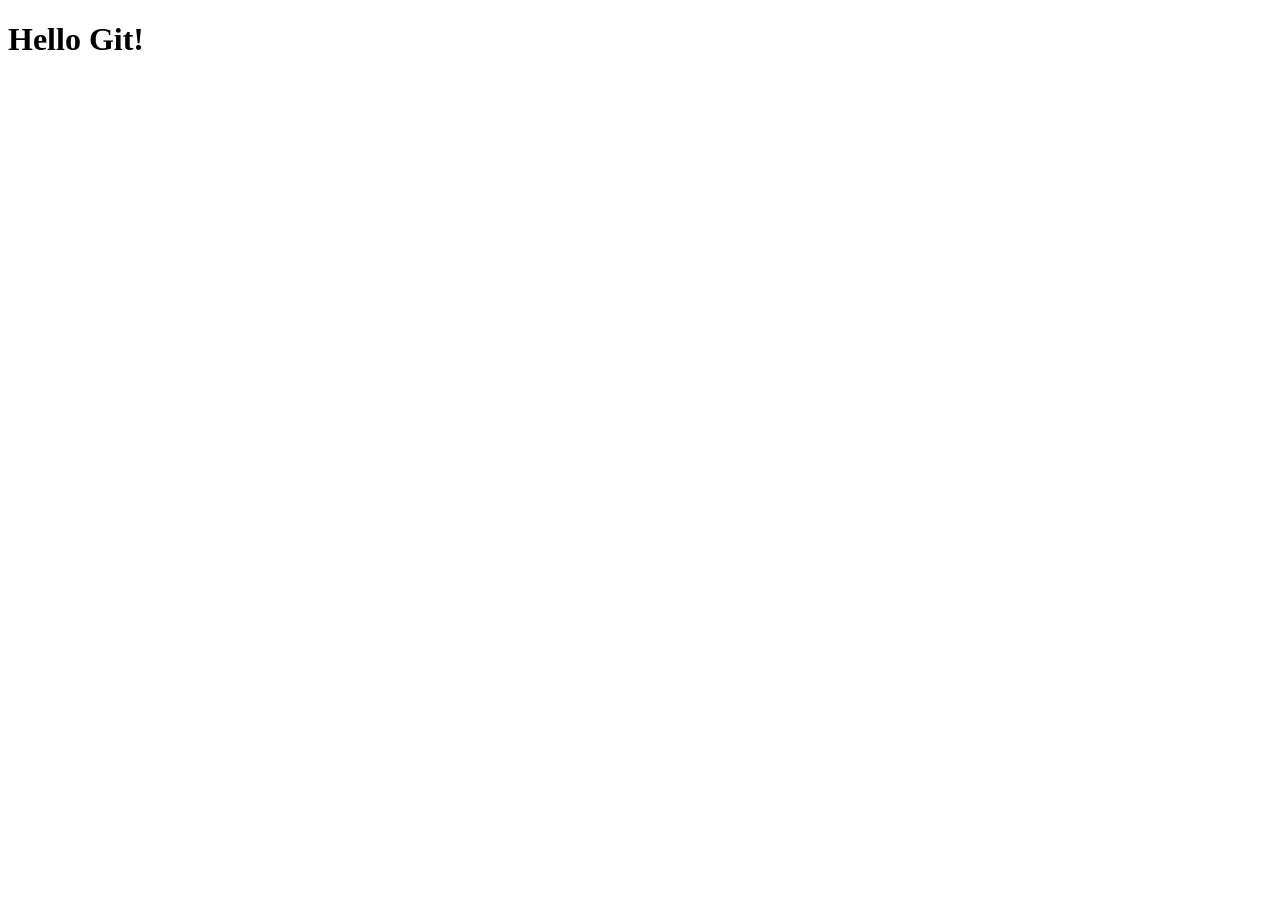
==== index.html @ 3d0b7979 "feat: init index.html" ====
<!DOCTYPE html>
<html lang="en">
<head>
    <meta charset="UTF-8">
    <meta name="viewport" content="width=device-width, initial-scale=1.0">
    <title>Document</title>
</head>
<body>
    <h1>Hello Git!</h1>
</body>
</html>
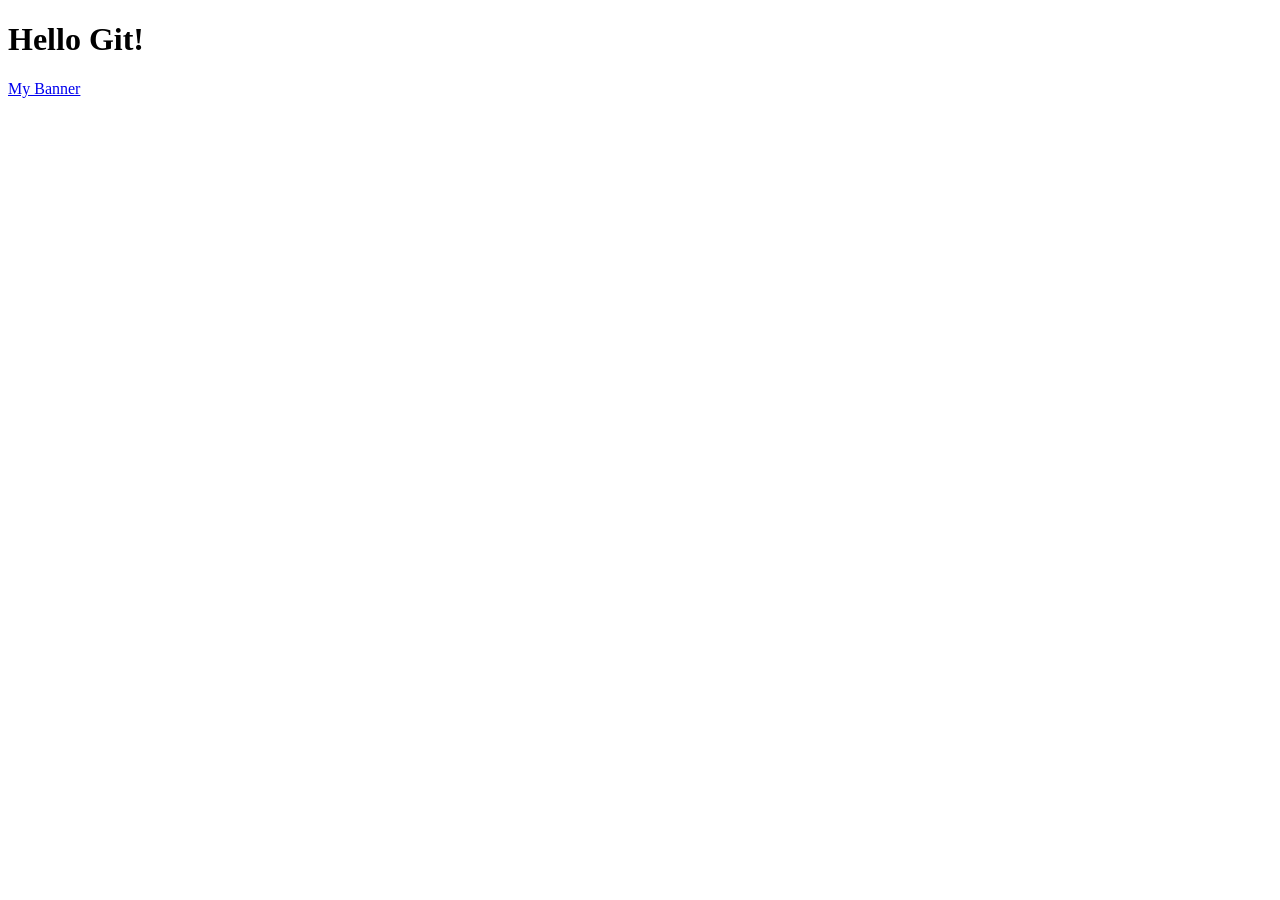
==== commit 1d1c2ef1: "doc: chaged tag title in index.html" ====
--- a/index.html
+++ b/index.html
@@ -3,9 +3,11 @@
 <head>
     <meta charset="UTF-8">
     <meta name="viewport" content="width=device-width, initial-scale=1.0">
-    <title>Document</title>
+    <title>Git Devops</title>
 </head>
-<body>
+<body id="body">
     <h1>Hello Git!</h1>
+
+    <a href="components/banner.html">My Banner</a>
 </body>
 </html>
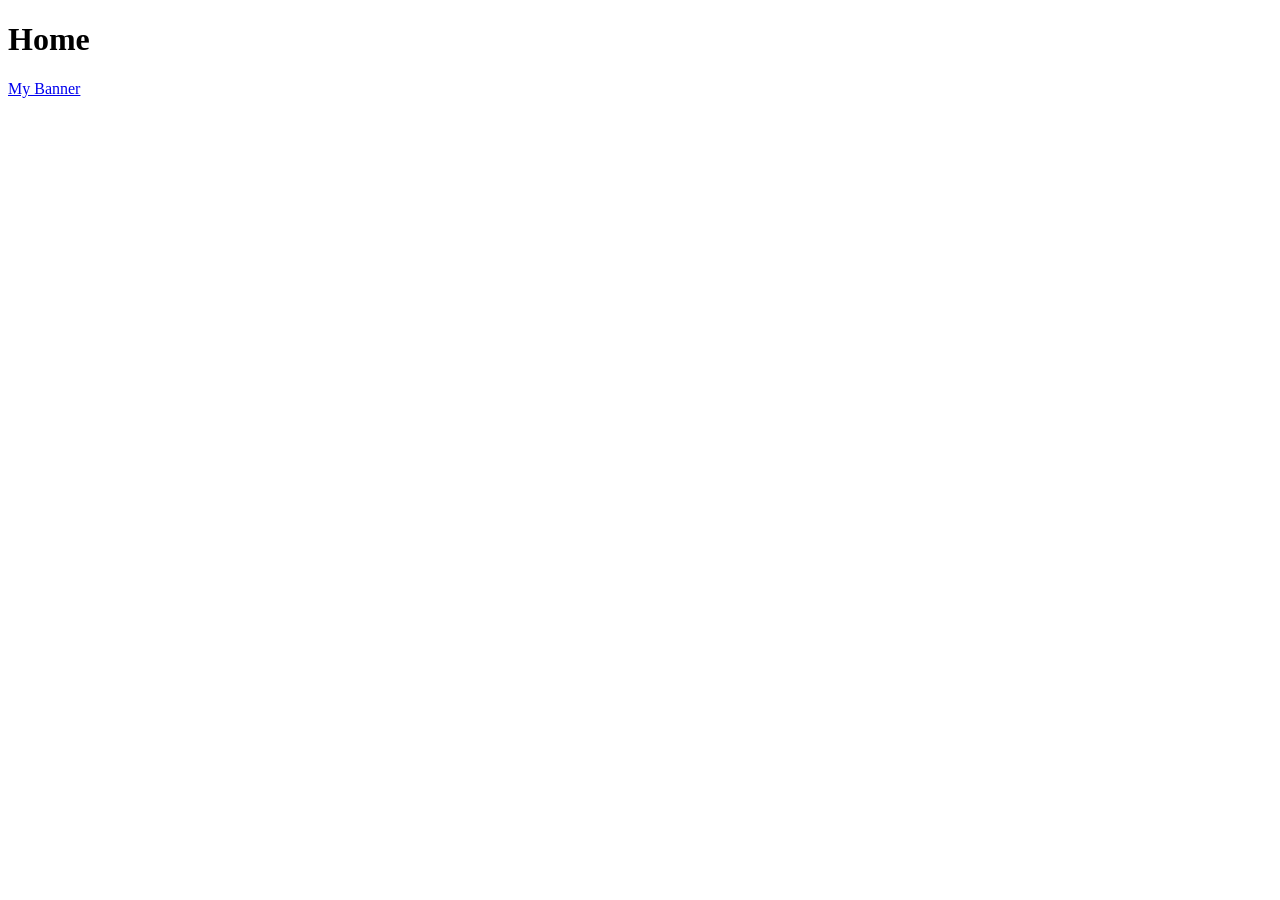
==== commit 2c324006: "feat: aggiunta pagina index" ====
--- a/index.html
+++ b/index.html
@@ -6,7 +6,7 @@
     <title>Git Devops</title>
 </head>
 <body id="body">
-    <h1>Hello Git!</h1>
+    <h1>Home</h1>
 
     <a href="components/banner.html">My Banner</a>
 </body>
